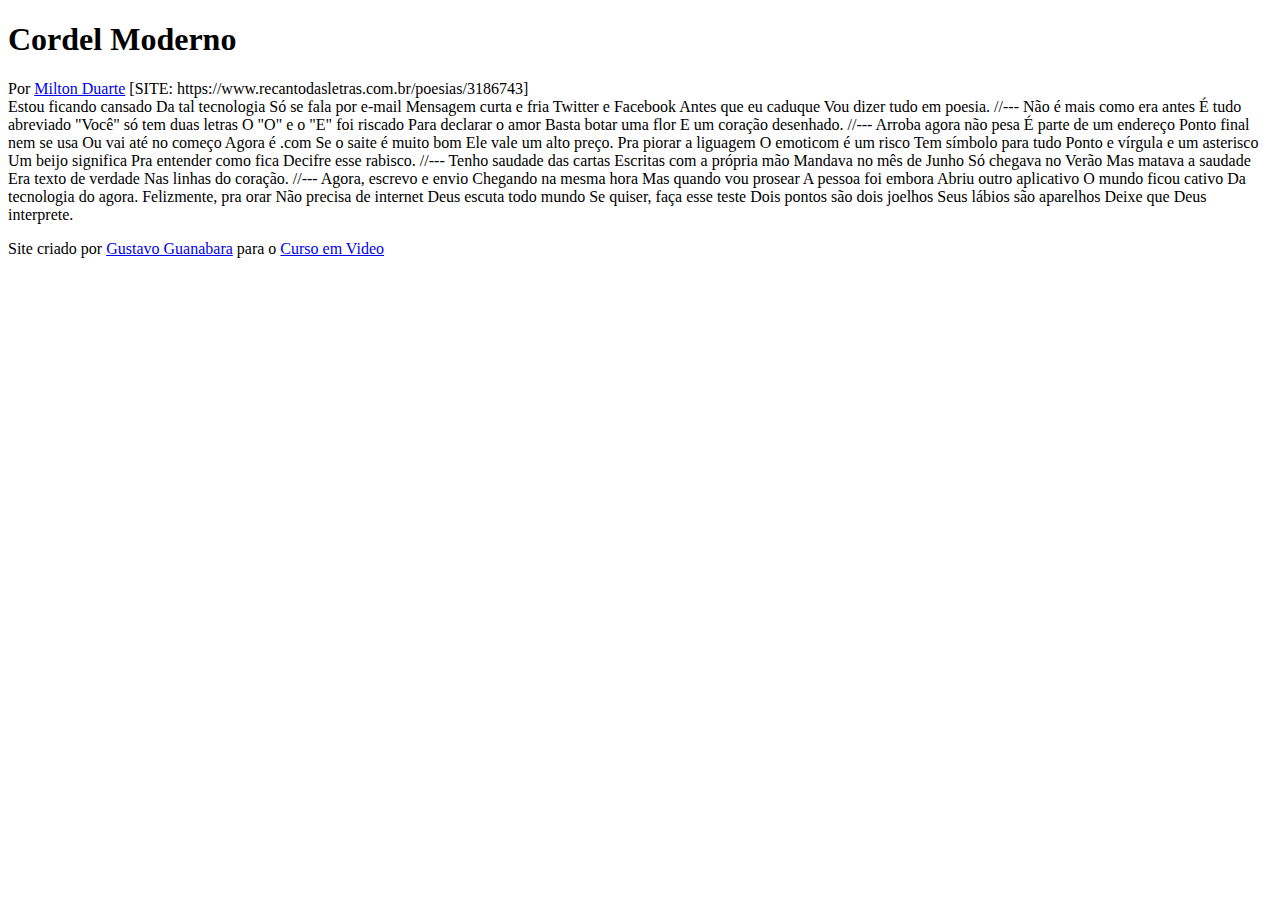
==== index.html @ 231a91f3 "Create index.html" ====
<!DOCTYPE html>
<html lang="pt-br">
<head>
    <meta charset="UTF-8">
    <meta name="viewport" content="width=device-width, initial-scale=1.0">
    <title>Cordel Moderno</title>
</head>
<body>
    <header>
        <h1>Cordel Moderno</h1>
        Por <a href="https://www.recantodasletras.com.br/poesias/3186743" target="_blank">Milton Duarte</a>
        [SITE: https://www.recantodasletras.com.br/poesias/3186743]
    </header>
    
        Estou ficando cansado
        Da tal tecnologia
        Só se fala por e-mail
        Mensagem curta e fria
        Twitter e Facebook
        Antes que eu caduque
        Vou dizer tudo em poesia.

        //---

        Não é mais como era antes
        É tudo abreviado
        "Você" só tem duas letras
        O "O" e o "E" foi riscado
        Para declarar o amor
        Basta botar uma flor
        E um coração desenhado.

        //---

        Arroba agora não pesa
        É parte de um endereço
        Ponto final nem se usa
        Ou vai até no começo
        Agora é .com
        Se o saite é muito bom
        Ele vale um alto preço.

        Pra piorar a liguagem
        O emoticom é um risco
        Tem símbolo para tudo
        Ponto e vírgula e um asterisco
        Um beijo significa
        Pra entender como fica
        Decifre esse rabisco.

        //---

        Tenho saudade das cartas
        Escritas com a própria mão
        Mandava no mês de Junho
        Só chegava no Verão
        Mas matava a saudade
        Era texto de verdade
        Nas linhas do coração.

        //---

        Agora, escrevo e envio
        Chegando na mesma hora
        Mas quando vou prosear
        A pessoa foi embora
        Abriu outro aplicativo
        O mundo ficou cativo
        Da tecnologia do agora.

        Felizmente, pra orar
        Não precisa de internet
        Deus escuta todo mundo
        Se quiser, faça esse teste
        Dois pontos são dois joelhos
        Seus lábios são aparelhos
        Deixe que Deus interprete.

        <footer>
            <p>Site criado por <a href="#" target="_blank">Gustavo Guanabara</a> para o <a href="#" target="_blank">Curso em Video</a> </p>
        </footer>
</body>
</html>
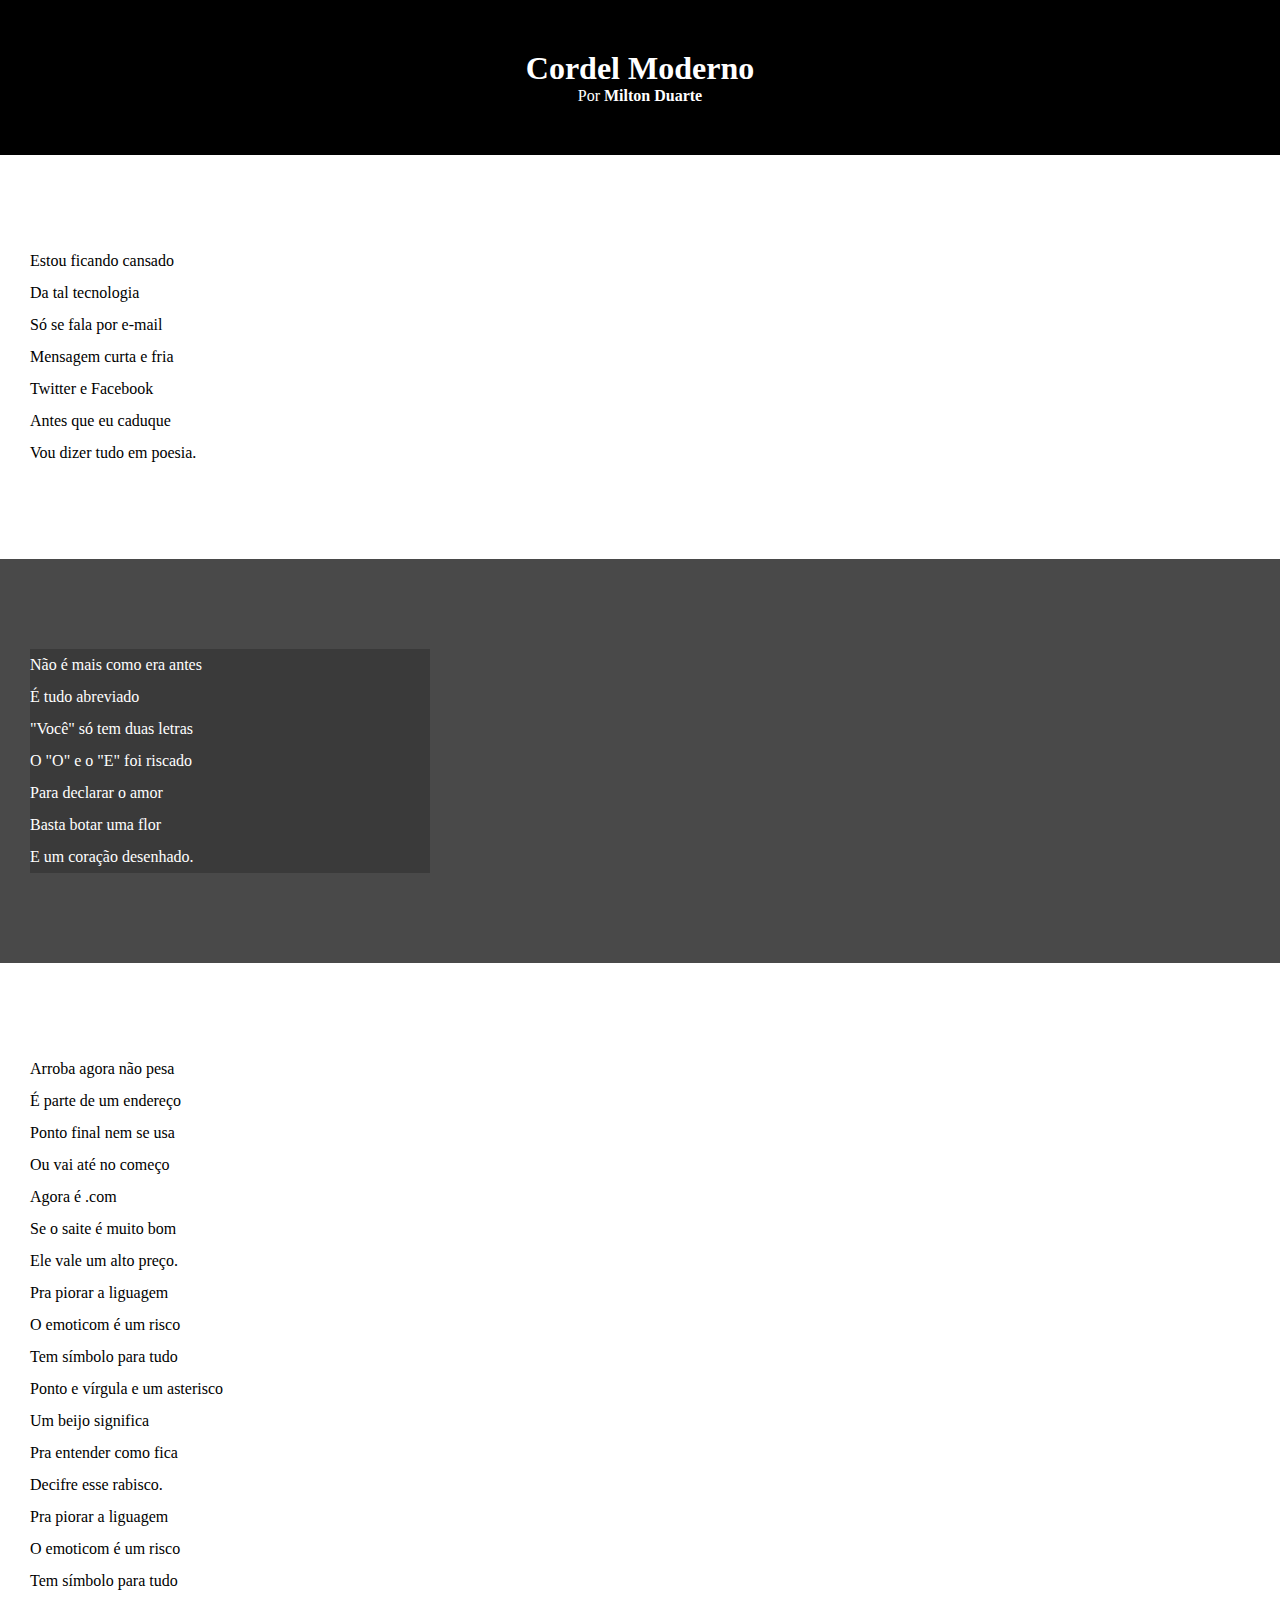
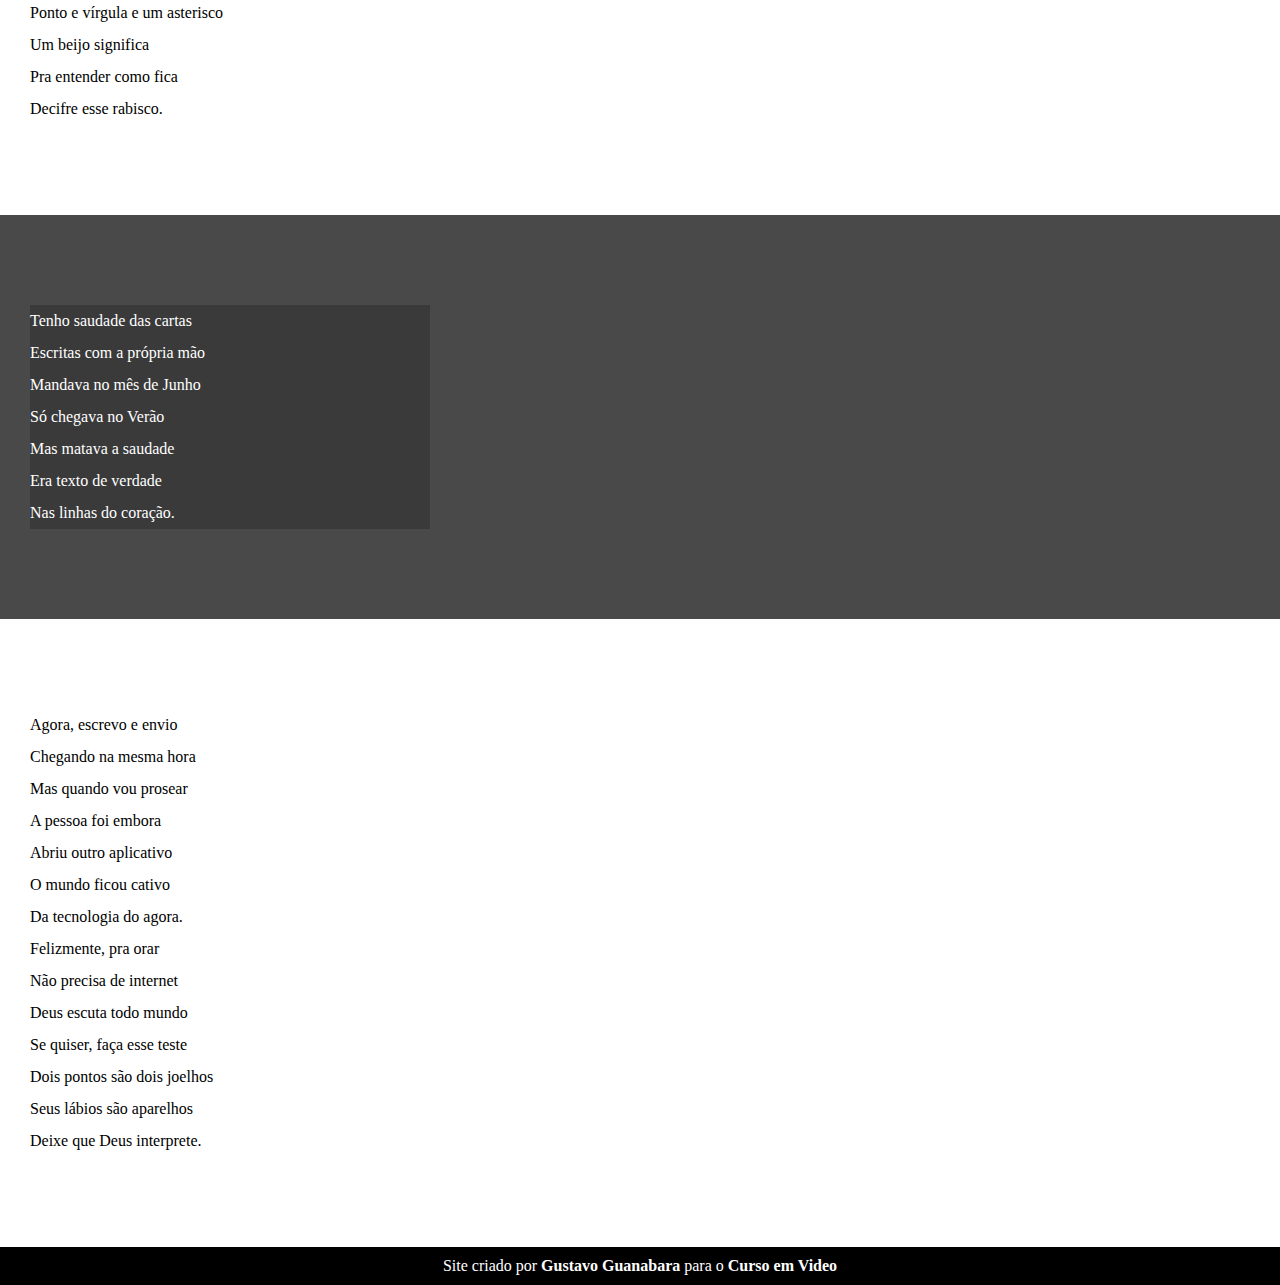
==== commit cf367862: "atualização estilo e blocos" ====
--- a/index.html
+++ b/index.html
@@ -8,73 +8,101 @@
 <body>
     <header>
         <h1>Cordel Moderno</h1>
-        Por <a href="https://www.recantodasletras.com.br/poesias/3186743" target="_blank">Milton Duarte</a>
-        [SITE: https://www.recantodasletras.com.br/poesias/3186743]
+        <p>Por <a href="https://www.recantodasletras.com.br/poesias/3186743" target="_blank">Milton Duarte</a></p>
+        <link rel="stylesheet" href="estilos/style2.css">
     </header>
     
-        Estou ficando cansado
-        Da tal tecnologia
-        Só se fala por e-mail
-        Mensagem curta e fria
-        Twitter e Facebook
-        Antes que eu caduque
-        Vou dizer tudo em poesia.
+        <section class="normal">
+            <p>
+                Estou ficando cansado<br>
+                Da tal tecnologia <br>
+                Só se fala por e-mail <br>
+                Mensagem curta e fria <br>
+                Twitter e Facebook <br>
+                Antes que eu caduque <br>
+                Vou dizer tudo em poesia.
+            </p>
+        </section>
 
-        //---
+       
 
-        Não é mais como era antes
-        É tudo abreviado
-        "Você" só tem duas letras
-        O "O" e o "E" foi riscado
-        Para declarar o amor
-        Basta botar uma flor
-        E um coração desenhado.
+        <section class="imagem">
+            <p>
+                Não é mais como era antes <br>
+                É tudo abreviado <br>
+                "Você" só tem duas letras <br>
+                O "O" e o "E" foi riscado <br>
+                Para declarar o amor <br>
+                Basta botar uma flor <br>
+                E um coração desenhado.
+            </p>
+        </section>
 
-        //---
+       
 
-        Arroba agora não pesa
-        É parte de um endereço
-        Ponto final nem se usa
-        Ou vai até no começo
-        Agora é .com
-        Se o saite é muito bom
-        Ele vale um alto preço.
+        <section class="normal">
+            <p>
+                Arroba agora não pesa <br>
+                É parte de um endereço <br>
+                Ponto final nem se usa <br>
+                Ou vai até no começo <br>
+                Agora é .com <br>
+                Se o saite é muito bom <br>
+                Ele vale um alto preço. <br>
+                Pra piorar a liguagem <br>
+                O emoticom é um risco <br>
+                Tem símbolo para tudo <br>
+                Ponto e vírgula e um asterisco <br>
+                Um beijo significa <br>
+                Pra entender como fica <br>
+                Decifre esse rabisco. <br>
 
-        Pra piorar a liguagem
-        O emoticom é um risco
-        Tem símbolo para tudo
-        Ponto e vírgula e um asterisco
-        Um beijo significa
-        Pra entender como fica
-        Decifre esse rabisco.
+                Pra piorar a liguagem <br>
+                O emoticom é um risco <br>
+                Tem símbolo para tudo <br>
+                Ponto e vírgula e um asterisco <br>
+                Um beijo significa <br>
+                Pra entender como fica <br>
+                Decifre esse rabisco.
+            </p>
+        </section>
 
-        //---
+        
 
-        Tenho saudade das cartas
-        Escritas com a própria mão
-        Mandava no mês de Junho
-        Só chegava no Verão
-        Mas matava a saudade
-        Era texto de verdade
-        Nas linhas do coração.
+        <section class="imagem">
+            <p>
+                Tenho saudade das cartas<br>
+                Escritas com a própria mão<br>
+                Mandava no mês de Junho<br>
+                Só chegava no Verão<br>
+                Mas matava a saudade<br>
+                Era texto de verdade<br>
+                Nas linhas do coração.
+            </p>
+        </section>
 
-        //---
-
-        Agora, escrevo e envio
-        Chegando na mesma hora
-        Mas quando vou prosear
-        A pessoa foi embora
-        Abriu outro aplicativo
-        O mundo ficou cativo
-        Da tecnologia do agora.
-
-        Felizmente, pra orar
-        Não precisa de internet
-        Deus escuta todo mundo
-        Se quiser, faça esse teste
-        Dois pontos são dois joelhos
-        Seus lábios são aparelhos
-        Deixe que Deus interprete.
+        
+        <section class="normal">
+            <p>
+                Agora, escrevo e envio<br>
+                Chegando na mesma hora<br>
+                Mas quando vou prosear<br>
+                A pessoa foi embora<br>
+                Abriu outro aplicativo<br>
+                O mundo ficou cativo<br>
+                Da tecnologia do agora.
+            </p>
+    
+            <p>
+                Felizmente, pra orar<br>
+                Não precisa de internet<br>
+                Deus escuta todo mundo<br>
+                Se quiser, faça esse teste<br>
+                Dois pontos são dois joelhos<br>
+                Seus lábios são aparelhos<br>
+                Deixe que Deus interprete.
+            </p>
+        </section>
 
         <footer>
             <p>Site criado por <a href="#" target="_blank">Gustavo Guanabara</a> para o <a href="#" target="_blank">Curso em Video</a> </p>
--- a/estilos/style2.css
+++ b/estilos/style2.css
@@ -0,0 +1,67 @@
+@charset "UTF-8";
+
+* {
+    margin: 0px;
+    padding: 0px;
+}
+
+html, body{
+    background-color: gray;
+    min-width: 100vh;
+}
+
+header{
+    background-color: black;
+    color: white;
+    text-align: center;
+}
+
+header > h1{
+    padding-top: 50px;
+    text-transform: small-caps;
+}
+
+header > p{
+    padding-bottom: 50px;
+}
+
+
+a{
+    color: white;
+    text-decoration: none;
+    font-weight: bolder;
+}
+
+a:hover{
+    text-decoration: underline;
+}
+
+section{
+    padding-top: 10vh;
+    padding-bottom: 10vh;
+    line-height: 2em;
+    padding-left: 30px;
+}
+
+
+section.normal{
+    background-color: white;
+    color: black;
+}
+
+section.imagem{
+    background-color: rgba(22, 22, 22, 0.514);
+    color: white;
+}
+
+section.imagem > p{
+    width: 400px;
+    background-color: rgba(0, 0, 0, 0.205);
+}
+
+footer{
+    background-color: black;
+    color: white;
+    text-align: center;
+    padding: 10px;
+}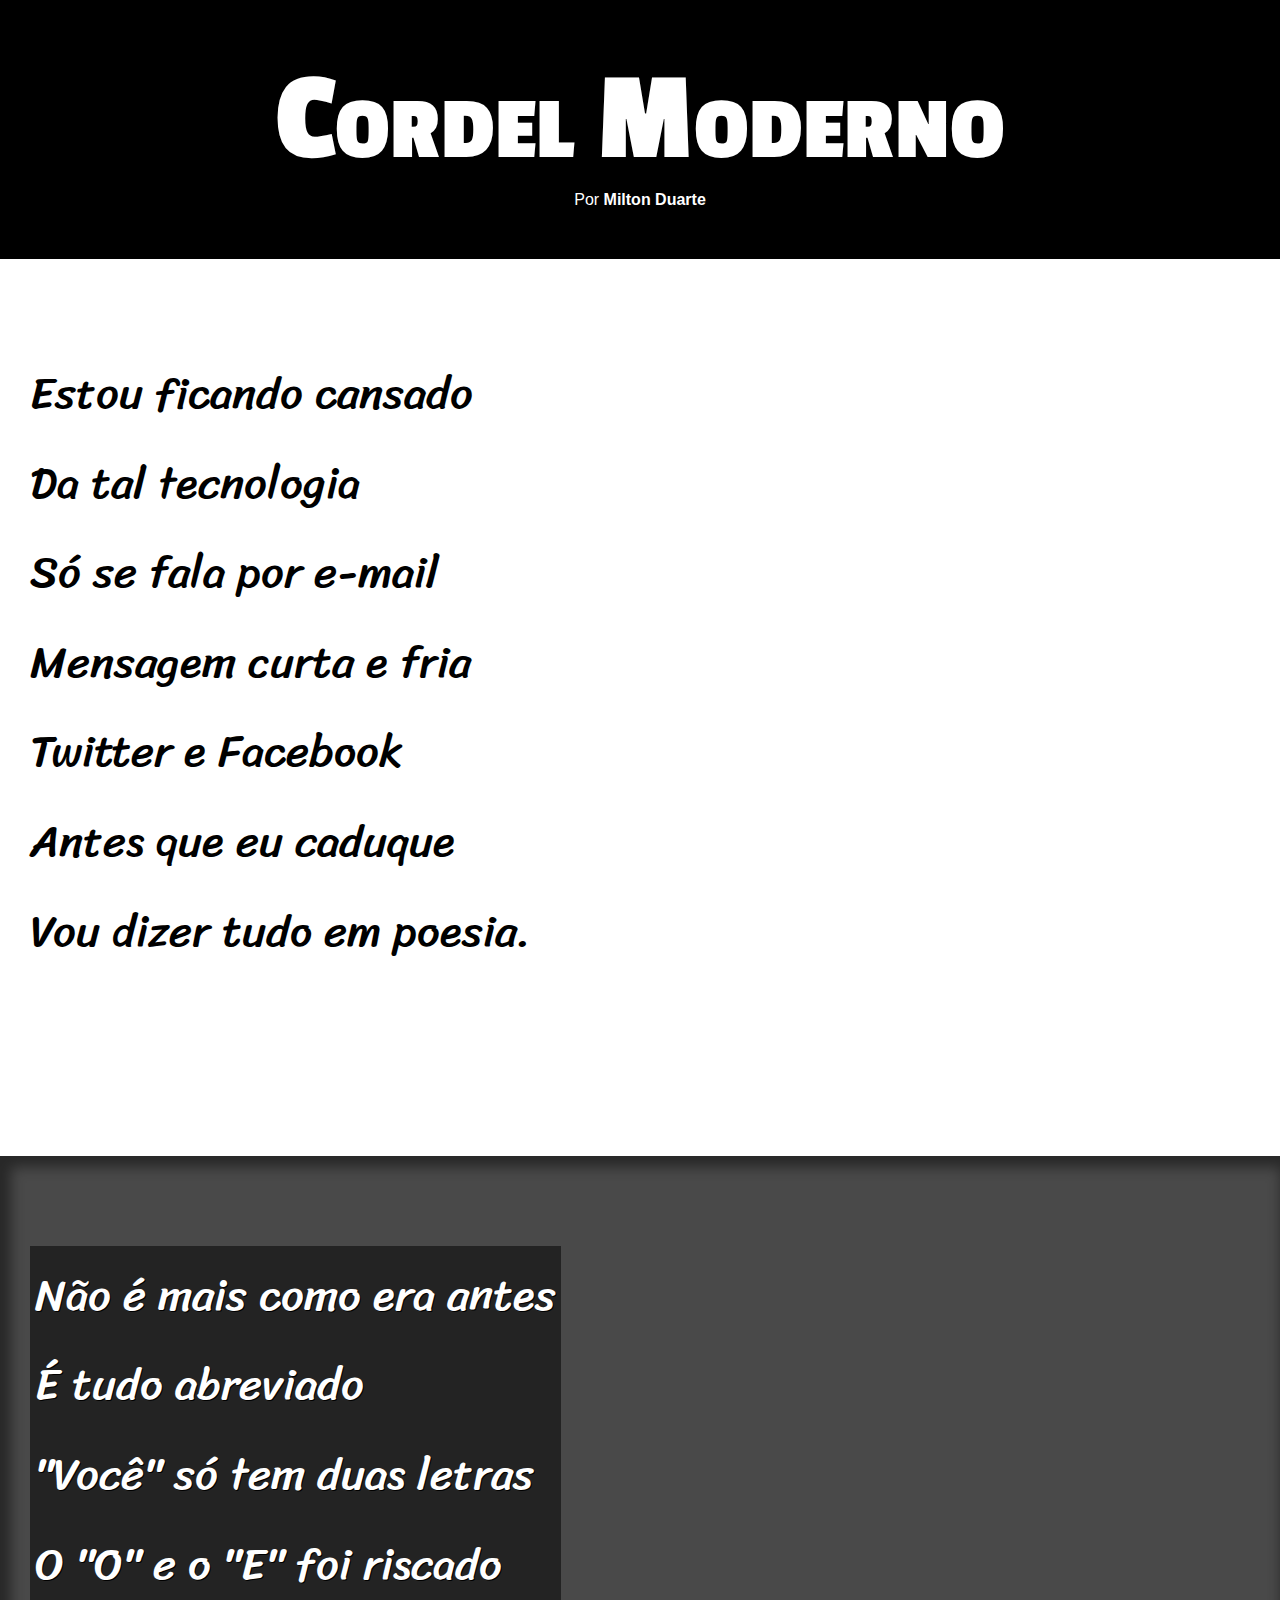
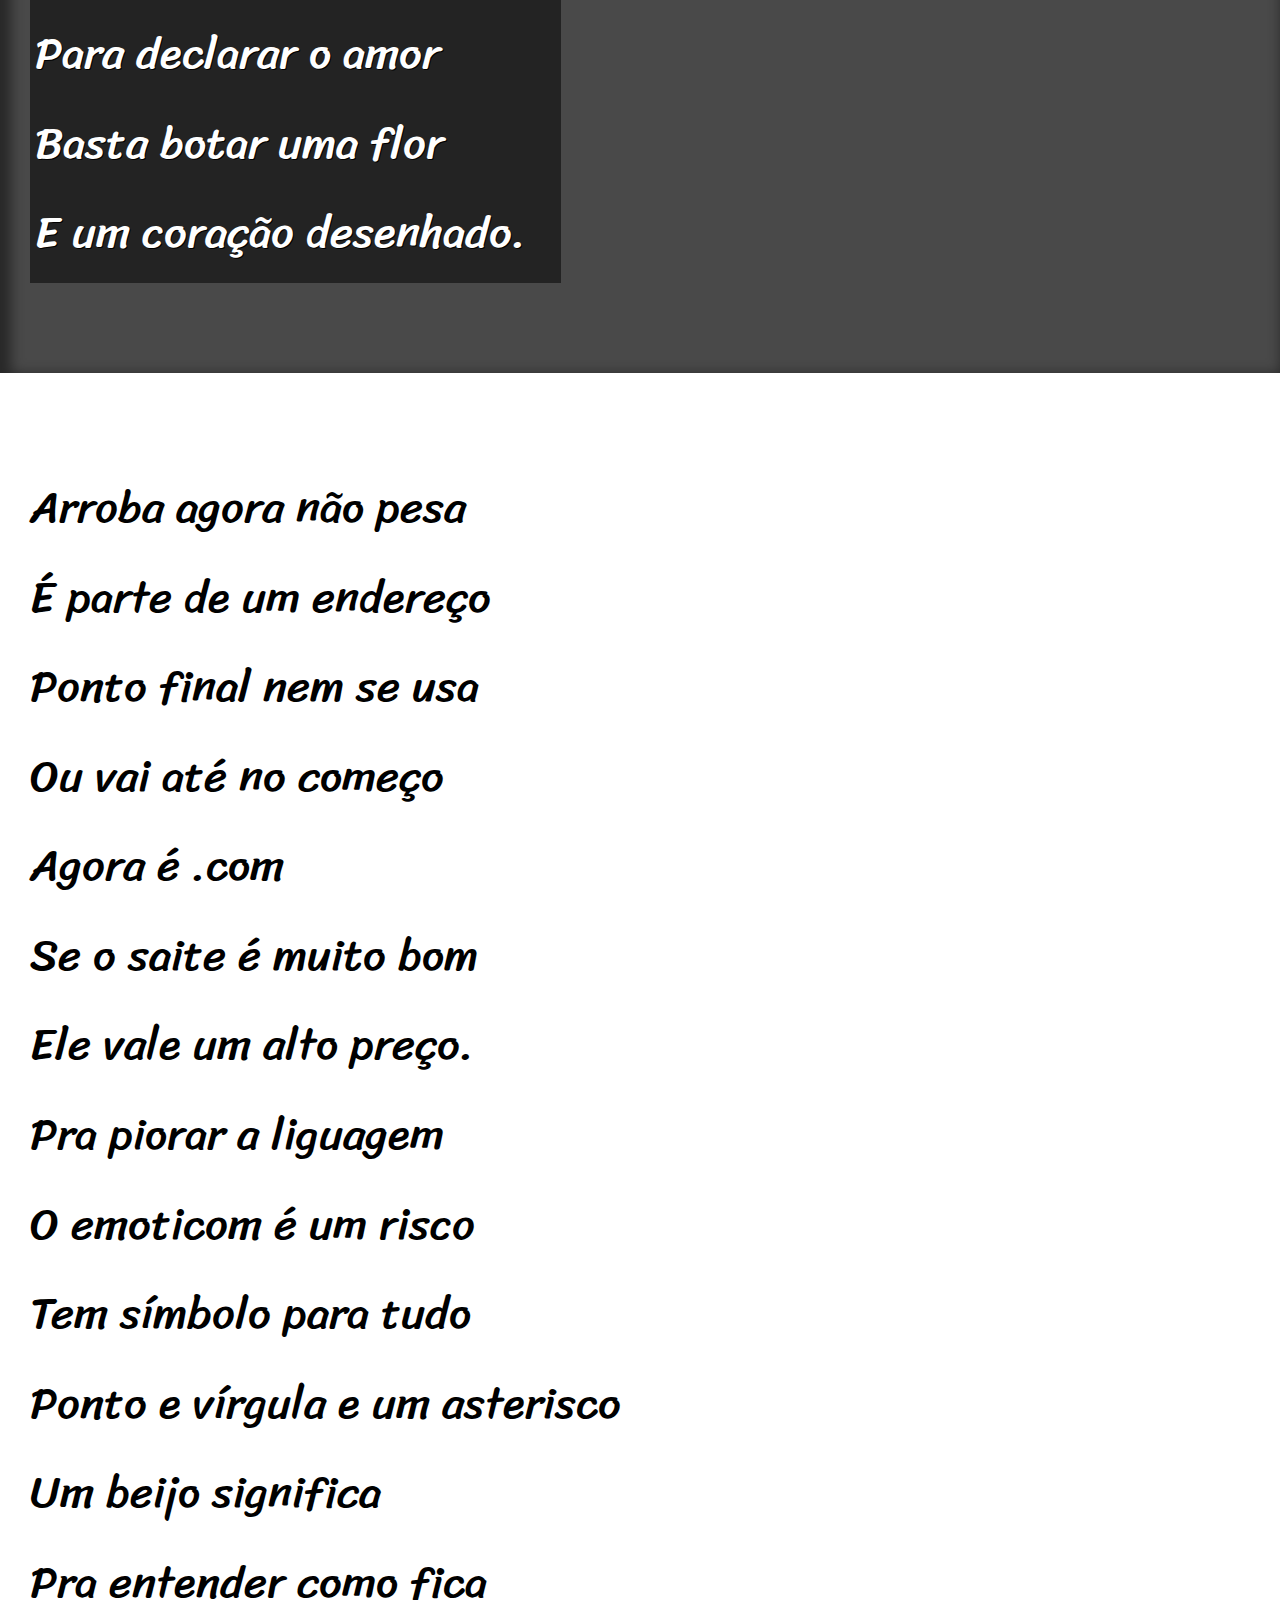
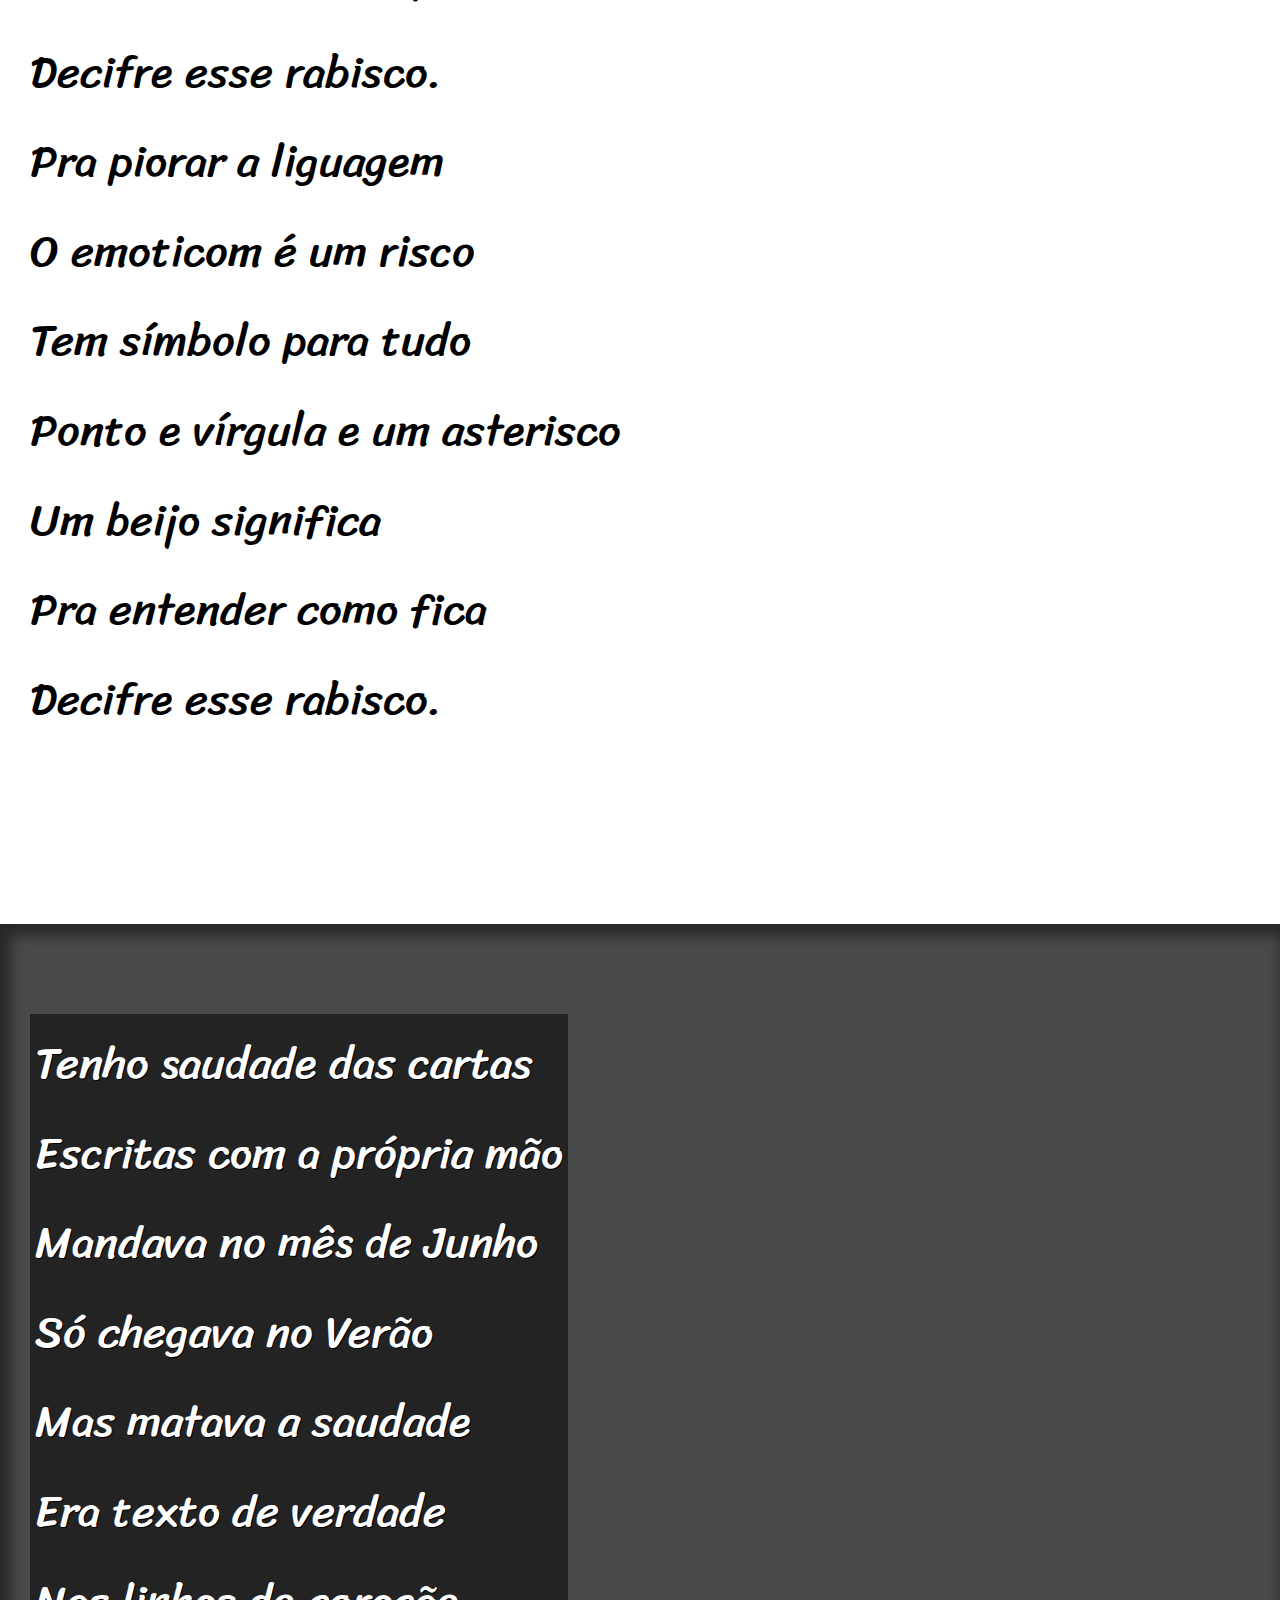
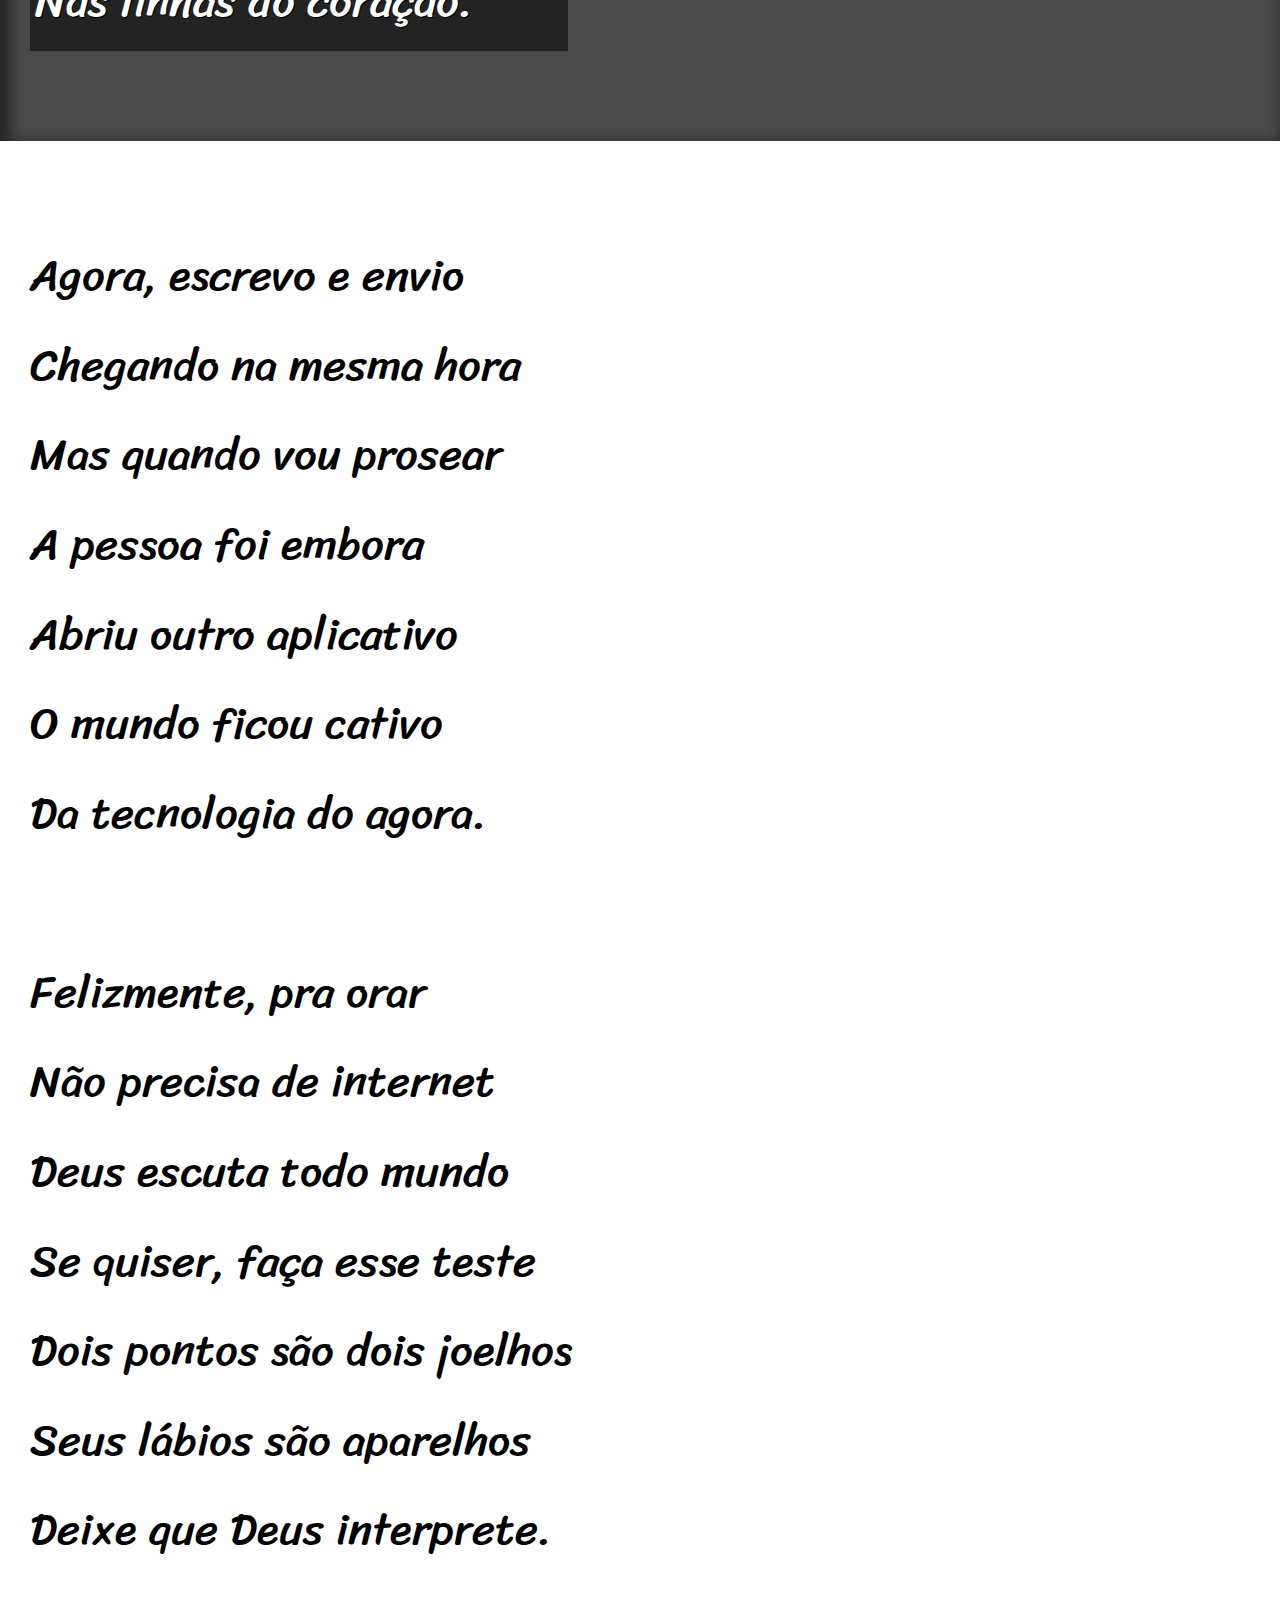
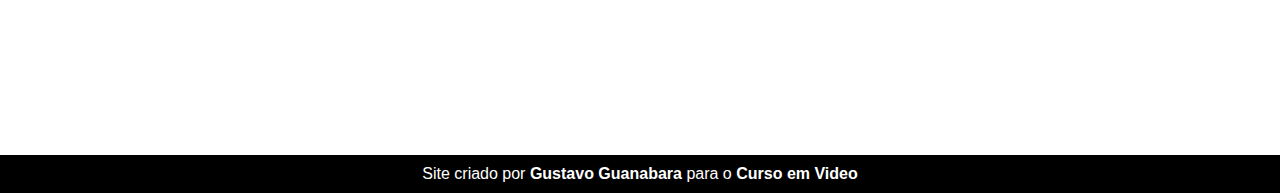
==== commit b3029155: "atualização final" ====
--- a/index.html
+++ b/index.html
@@ -26,7 +26,7 @@
 
        
 
-        <section class="imagem">
+        <section class="imagem" id="img01">
             <p>
                 Não é mais como era antes <br>
                 É tudo abreviado <br>
@@ -69,7 +69,7 @@
 
         
 
-        <section class="imagem">
+        <section class="imagem" id="img02">
             <p>
                 Tenho saudade das cartas<br>
                 Escritas com a própria mão<br>
--- a/estilos/style2.css
+++ b/estilos/style2.css
@@ -1,24 +1,42 @@
 @charset "UTF-8";
 
-* {
+@import url('https://fonts.googleapis.com/css2?family=Anton&family=DM+Sans:ital,opsz,wght@0,9..40,100;0,9..40,200;0,9..40,300;0,9..40,400;0,9..40,500;0,9..40,600;0,9..40,700;0,9..40,800;0,9..40,900;0,9..40,1000;1,9..40,100;1,9..40,200;1,9..40,300;1,9..40,400;1,9..40,500;1,9..40,600;1,9..40,700;1,9..40,800;1,9..40,900;1,9..40,1000&family=Montserrat:ital,wght@0,100;0,200;0,300;0,400;0,500;0,600;0,700;0,800;0,900;1,100;1,200;1,300;1,400;1,500;1,600;1,700;1,800;1,900&family=Nunito+Sans:ital,opsz,wght@0,6..12,200;0,6..12,300;0,6..12,400;0,6..12,500;0,6..12,600;0,6..12,700;0,6..12,800;0,6..12,900;0,6..12,1000;1,6..12,200;1,6..12,300;1,6..12,400;1,6..12,500;1,6..12,600;1,6..12,700;1,6..12,800;1,6..12,900;1,6..12,1000&family=Passion+One:wght@400;700;900&family=Poppins:ital,wght@0,100;0,200;0,300;0,400;0,500;0,600;0,700;0,800;0,900;1,100;1,200;1,300;1,400;1,500;1,600;1,700;1,800;1,900&family=Work+Sans:ital,wght@0,100;0,200;0,300;0,400;0,500;0,600;0,700;0,800;0,900;1,100;1,300;1,400;1,500;1,600;1,700;1,800;1,900&display=swap');
+
+
+@import url('https://fonts.googleapis.com/css2?family=Anton&family=DM+Sans:ital,opsz,wght@0,9..40,100;0,9..40,200;0,9..40,300;0,9..40,400;0,9..40,500;0,9..40,600;0,9..40,700;0,9..40,800;0,9..40,900;0,9..40,1000;1,9..40,100;1,9..40,200;1,9..40,300;1,9..40,400;1,9..40,500;1,9..40,600;1,9..40,700;1,9..40,800;1,9..40,900;1,9..40,1000&family=Montserrat:ital,wght@0,100;0,200;0,300;0,400;0,500;0,600;0,700;0,800;0,900;1,100;1,200;1,300;1,400;1,500;1,600;1,700;1,800;1,900&family=Nunito+Sans:ital,opsz,wght@0,6..12,200;0,6..12,300;0,6..12,400;0,6..12,500;0,6..12,600;0,6..12,700;0,6..12,800;0,6..12,900;0,6..12,1000;1,6..12,200;1,6..12,300;1,6..12,400;1,6..12,500;1,6..12,600;1,6..12,700;1,6..12,800;1,6..12,900;1,6..12,1000&family=Passion+One:wght@400;700;900&family=Poppins:ital,wght@0,100;0,200;0,300;0,400;0,500;0,600;0,700;0,800;0,900;1,100;1,200;1,300;1,400;1,500;1,600;1,700;1,800;1,900&family=Sriracha&family=Work+Sans:ital,wght@0,100;0,200;0,300;0,400;0,500;0,600;0,700;0,800;0,900;1,100;1,300;1,400;1,500;1,600;1,700;1,800;1,900&display=swap');
+
+
+*{
     margin: 0px;
     padding: 0px;
+    font-size: 1em;
+     
+}
+
+:root{
+    --fonte1: Verdana, Geneva, Tahoma, sans-serif;
+    --fonte2: 'Passion One';
+    --fonte3: 'Sriracha';
 }
 
 html, body{
     background-color: gray;
-    min-width: 100vh;
+    min-height: 100vh;
+    font-family: var(--fonte1);
 }
 
 header{
     background-color: black;
     color: white;
     text-align: center;
+    
 }
 
-header > h1{
+header >  h1{
     padding-top: 50px;
-    text-transform: small-caps;
+    font-variant: small-caps;
+    font-family: var(--fonte2);
+    font-size: 10vw;
 }
 
 header > p{
@@ -41,24 +59,45 @@
     padding-bottom: 10vh;
     line-height: 2em;
     padding-left: 30px;
+    font-family: var(--fonte3);
+    font-size: 3.5vw;
 }
 
+section > p{
+    padding-bottom: 2em;
+}
 
 section.normal{
     background-color: white;
     color: black;
 }
 
-section.imagem{
+section.imagem {
     background-color: rgba(22, 22, 22, 0.514);
     color: white;
+    box-shadow: inset 6px 6px 13px 5px rgba(0, 0, 0, 0.459) ;
+    background-size: cover;
+    background-attachment: fixed;
 }
 
 section.imagem > p{
-    width: 400px;
-    background-color: rgba(0, 0, 0, 0.205);
+    display: inline-block;
+    padding: 5px;
+    background-color: rgba(0, 0, 0, 0.514);
+    text-shadow: 1px 1px 0px black;
 }
 
+section#img01{
+    background-image: url('../imagens/background001.jpg');
+    background-position: right center;
+    
+}
+
+section#img02{
+    background-image: url('../imagens/background002.jpg');
+    
+    
+}
 footer{
     background-color: black;
     color: white;
